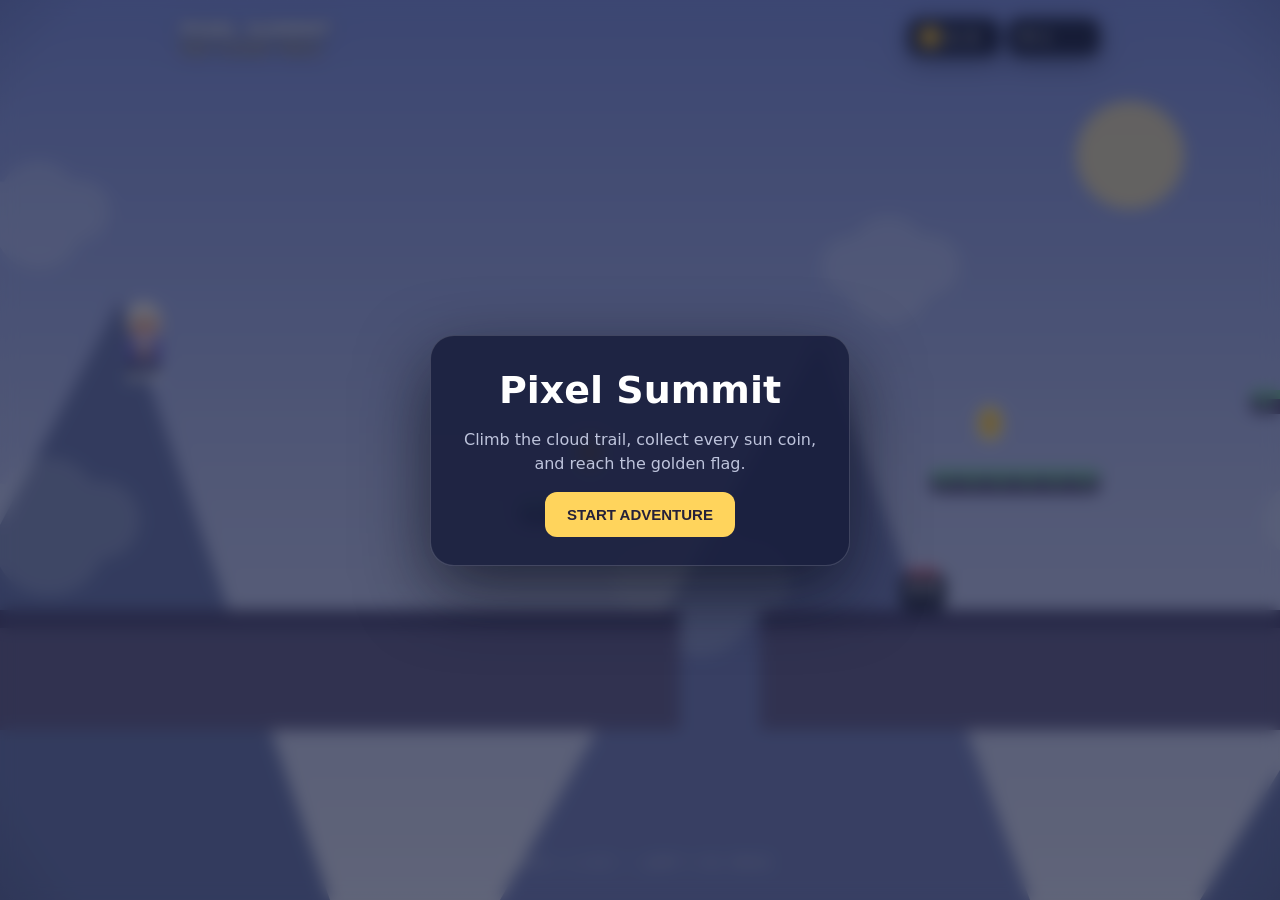
==== dist/index.html @ b48b53a0 "Save source and v2 conversation for issue #7 Run: 44205797121 Generation: 44205797121-1794960982078" ====
<!doctype html>
<html lang="en">
<head>
<meta charset="utf-8"/><meta name="viewport" content="width=device-width,initial-scale=1,maximum-scale=1,user-scalable=no"/>
<title>Pixel Summit</title>
<style>
*{box-sizing:border-box}html,body{width:100%;height:100%;margin:0;overflow:hidden;background:#10152a;font-family:Inter,system-ui,sans-serif;touch-action:none;user-select:none}canvas{display:block;width:100%;height:100%}.ui{position:absolute;inset:0;pointer-events:none}.top{position:absolute;top:18px;left:50%;transform:translateX(-50%);width:min(920px,calc(100% - 32px));display:flex;justify-content:space-between;align-items:flex-start}.brand{color:#fff;font-weight:900;letter-spacing:-1px;font-size:20px;text-shadow:0 2px 12px #17204a}.brand small{display:block;color:#ffd85a;font-size:10px;letter-spacing:3px;margin-top:2px}.stats{display:flex;gap:8px}.pill{height:38px;min-width:92px;padding:8px 12px;border:1px solid #ffffff26;border-radius:12px;background:#11172fd9;backdrop-filter:blur(8px);color:#fff;font-weight:800;font-size:13px;display:flex;align-items:center;gap:7px;box-shadow:0 8px 24px #080b1a55}.coin{width:18px;height:18px;border-radius:50%;background:#ffd54f;border:3px solid #ffb72b;box-shadow:0 0 10px #ffd54f}.controls{position:absolute;left:24px;bottom:22px;display:flex;gap:12px}.control-group{display:flex;gap:8px}.btn{pointer-events:auto;width:66px;height:66px;border:1px solid #ffffff30;border-radius:50%;background:#11182bb8;color:#fff;font-size:24px;font-weight:900;display:grid;place-items:center;backdrop-filter:blur(7px);box-shadow:0 8px 24px #080b1a55}.btn:active,.btn.pressed{background:#7c67ffcc;transform:translateY(2px)}.jump{position:absolute;right:24px;bottom:22px;width:76px;height:76px;background:#735effd9;border-color:#bcb3ff;font-size:16px}.hint{position:absolute;left:50%;bottom:30px;transform:translateX(-50%);color:#fff9;font-size:12px;letter-spacing:.5px}.overlay{position:absolute;inset:0;display:grid;place-items:center;background:#10152a99;backdrop-filter:blur(8px);pointer-events:auto}.card{width:min(420px,calc(100% - 36px));padding:28px;text-align:center;border:1px solid #ffffff28;border-radius:24px;background:#171d3bd9;color:#fff;box-shadow:0 25px 70px #080b1aaa}.card h1{margin:4px 0 8px;font-size:38px}.card p{color:#bec4dc;line-height:1.5}.card button{border:0;border-radius:12px;background:#ffd45c;color:#25213a;font-weight:900;padding:14px 22px;font-size:15px;cursor:pointer}.hidden{display:none}@media(pointer:fine){.controls{display:none}.jump{display:none}.hint{display:block}}@media(pointer:coarse){.hint{display:none}}@media(max-width:600px){.top{top:10px}.brand{font-size:15px}.brand small{font-size:8px}.pill{height:34px;min-width:70px;font-size:12px}.controls{left:14px;bottom:14px}.btn{width:58px;height:58px}.jump{right:14px!important;bottom:14px!important;width:68px;height:68px}.stats{gap:5px}}
</style>
</head>
<body>
<canvas id="game"></canvas>
<div class="ui">
  <div class="top"><div class="brand">PIXEL SUMMIT<small>THE CLOUD TRAIL</small></div><div class="stats"><div class="pill"><span class="coin"></span><span id="coins">0 / 8</span></div><div class="pill">♥ <span id="lives">3</span></div></div></div>
  <div class="controls"><div class="control-group"><div class="btn" data-key="left">‹</div><div class="btn" data-key="right">›</div></div></div>
  <div class="btn jump" data-key="jump">JUMP</div>
  <div class="hint">MOVE  ← → / A D &nbsp;&nbsp;•&nbsp;&nbsp; JUMP  ↑ / W / SPACE</div>
  <div class="overlay" id="overlay"><div class="card"><h1 id="title">Pixel Summit</h1><p id="message">Climb the cloud trail, collect every sun coin, and reach the golden flag.</p><button id="start">START ADVENTURE</button></div></div>
</div>
<script>
const canvas=document.getElementById('game'),ctx=canvas.getContext('2d');
let W,H,DPR,cam=0,time=0,started=false,won=false;
const keys={left:false,right:false,jump:false};
const worldW=5200;
const player={x:120,y:300,w:48,h:62,vx:0,vy:0,ground:false,face:1,anim:0,inv:0,spawnX:120,spawnY:300};
let lives=3,coinCount=0;
const platforms=[
 {x:-100,y:610,w:780,h:120},{x:760,y:610,w:520,h:120},{x:1380,y:610,w:620,h:120},{x:2100,y:610,w:480,h:120},{x:2680,y:610,w:520,h:120},{x:3330,y:610,w:620,h:120},{x:4050,y:610,w:1150,h:120},
 {x:520,y:500,w:180,h:24},{x:930,y:470,w:170,h:24},{x:1250,y:390,w:150,h:24},{x:1500,y:500,w:190,h:24},{x:1810,y:400,w:180,h:24},{x:2220,y:490,w:190,h:24},{x:2470,y:380,w:150,h:24},{x:2780,y:470,w:180,h:24},{x:3080,y:360,w:160,h:24},{x:3430,y:500,w:180,h:24},{x:3730,y:410,w:180,h:24},{x:4210,y:500,w:200,h:24},{x:4540,y:390,w:190,h:24},{x:4830,y:500,w:180,h:24}
];
const coins=[{x:590,y:455,v:0},{x:990,y:425,v:0},{x:1320,y:345,v:0},{x:1880,y:355,v:0},{x:2535,y:335,v:0},{x:3140,y:315,v:0},{x:3800,y:365,v:0},{x:4605,y:345,v:0}];
const enemies=[{x:900,y:570,base:900,w:110,d:1},{x:1650,y:570,base:1650,w:150,d:1},{x:2890,y:570,base:2890,w:140,d:-1},{x:3500,y:570,base:3500,w:180,d:1},{x:4420,y:570,base:4420,w:150,d:-1}];
function resize(){DPR=Math.min(devicePixelRatio||1,2);W=innerWidth;H=innerHeight;canvas.width=W*DPR;canvas.height=H*DPR;ctx.setTransform(DPR,0,0,DPR,0,0)}addEventListener('resize',resize);resize();
function rect(a,b){return a.x<b.x+b.w&&a.x+a.w>b.x&&a.y<b.y+b.h&&a.y+a.h>b.y}
function resetPlayer(){player.x=player.spawnX;player.y=player.spawnY;player.vx=0;player.vy=0;player.inv=120}
function die(){if(player.inv>0)return;lives--;document.getElementById('lives').textContent=lives;if(lives<=0){showEnd(false);lives=3;document.getElementById('lives').textContent=lives}else resetPlayer()}
function showEnd(win){won=win;started=false;document.getElementById('overlay').classList.remove('hidden');document.getElementById('title').textContent=win?'Trail Complete!':'Try Again';document.getElementById('message').textContent=win?`You gathered ${coinCount} of 8 sun coins and reached the summit!`:'The mountain got the better of you. Dust off and try again!';document.getElementById('start').textContent=win?'PLAY AGAIN':'RESTART'}
function update(){if(!started)return;time++;
 let ax=(keys.right?1:0)-(keys.left?1:0);player.vx+=ax*0.8;if(!ax)player.vx*=0.78;player.vx=Math.max(-7,Math.min(7,player.vx));
 if(keys.jump&&player.ground){player.vy=-15.2;player.ground=false}player.vy+=0.72;player.vy=Math.min(18,player.vy);
 player.x+=player.vx;player.x=Math.max(0,Math.min(worldW-player.w,player.x));
 player.y+=player.vy;player.ground=false;
 for(const p of platforms){if(rect(player,p)&&player.vy>=0&&player.y+player.h-player.vy<=p.y+8){player.y=p.y-player.h;player.vy=0;player.ground=true}}
 if(player.y>H+180)die();if(player.inv>0)player.inv--;
 if(ax)player.face=ax; if(Math.abs(player.vx)>0.4)player.anim+=Math.abs(player.vx)*0.12;
 for(const c of coins)if(!c.v&&Math.hypot(player.x+24-c.x,player.y+30-c.y)<42){c.v=1;coinCount++;document.getElementById('coins').textContent=coinCount+' / 8'}
 for(const e of enemies){e.d*= (e.x>e.base+e.w||e.x<e.base)?-1:1;e.x+=e.d*1.15;if(rect(player,{x:e.x,y:e.y,w:46,h:40}))die()}
 if(player.x>4950){player.spawnX=player.x; if(!won)showEnd(true)}
 cam+=(player.x-W*0.42-cam)*0.09;cam=Math.max(0,Math.min(worldW-W,cam));
}
function cloud(x,y,s,alpha=1){ctx.globalAlpha=alpha;ctx.fillStyle='#eef3ff';ctx.beginPath();ctx.arc(x,y,26*s,0,7);ctx.arc(x+35*s,y-10*s,35*s,0,7);ctx.arc(x+72*s,y,28*s,0,7);ctx.arc(x+35*s,y+14*s,40*s,0,7);ctx.fill();ctx.globalAlpha=1}
function drawBackground(){
 let g=ctx.createLinearGradient(0,0,0,H);g.addColorStop(0,'#7f92de');g.addColorStop(.55,'#b6bfe9');g.addColorStop(1,'#d9dcef');ctx.fillStyle=g;ctx.fillRect(0,0,W,H);
 ctx.fillStyle='#f7e4a8';ctx.globalAlpha=.8;ctx.beginPath();ctx.arc(W-150-cam*.03,155,54,0,7);ctx.fill();ctx.globalAlpha=1;
 for(let i=0;i<9;i++){let x=i*700-cam*.16;ctx.fillStyle=i%2?'#7581ba':'#6977ad';ctx.beginPath();ctx.moveTo(x-200,H);ctx.lineTo(x+120,300+i%3*40);ctx.lineTo(x+330,H);ctx.fill();}
 for(let i=0;i<7;i++)cloud(i*850-cam*.22,210+(i%3)*55,1.1,.24);
}
function roundRect(x,y,w,h,r,color){ctx.fillStyle=color;ctx.beginPath();ctx.roundRect(x,y,w,h,r);ctx.fill()}
function drawPlatform(p){let x=p.x-cam,y=p.y;if(p.h>50){ctx.fillStyle='#4a4772';ctx.fillRect(x,y,p.w,p.h);ctx.fillStyle='#64608b';ctx.fillRect(x,y+18,p.w,p.h-18)}else{roundRect(x,y,p.w,p.h,8,'#5b527d');roundRect(x,y,p.w,9,5,'#79c69e');for(let i=12;i<p.w;i+=28){ctx.fillStyle='#68b98c';ctx.fillRect(x+i,y+9,4,10)}}}
function drawCoin(c){if(c.v)return;let x=c.x-cam,y=c.y+Math.sin(time*.08+c.x)*5;ctx.save();ctx.translate(x,y);ctx.scale(.55+Math.abs(Math.sin(time*.06+c.x))*.45,1);ctx.fillStyle='#ffd24d';ctx.strokeStyle='#fff1a5';ctx.lineWidth=4;ctx.beginPath();ctx.arc(0,0,16,0,7);ctx.fill();ctx.stroke();ctx.fillStyle='#d99e32';ctx.font='bold 16px sans-serif';ctx.textAlign='center';ctx.textBaseline='middle';ctx.fillText('★',0,1);ctx.restore()}
function drawEnemy(e){let x=e.x-cam,y=e.y+Math.sin(time*.08+e.x)*2;ctx.fillStyle='#30364f';ctx.beginPath();ctx.roundRect(x,y,46,40,12);ctx.fill();ctx.fillStyle='#ff6b7e';ctx.beginPath();ctx.moveTo(x+8,y+4);ctx.lineTo(x+15,y-8);ctx.lineTo(x+22,y+5);ctx.moveTo(x+24,y+5);ctx.lineTo(x+31,y-8);ctx.lineTo(x+38,y+4);ctx.fill();ctx.fillStyle='#fff';ctx.fillRect(x+10,y+11,9,9);ctx.fillRect(x+27,y+11,9,9);ctx.fillStyle='#242943';ctx.fillRect(x+14,y+14,3,4);ctx.fillRect(x+30,y+14,3,4)}
function drawPlayer(){let x=player.x-cam,y=player.y;if(player.inv>0&&Math.floor(player.inv/5)%2)return;ctx.save();ctx.translate(x+24,y+31);ctx.scale(player.face,1);if(!player.ground){ctx.rotate(player.vx*.025)}
 // head and hair
 ctx.fillStyle='#ffc9a7';ctx.beginPath();ctx.arc(0,-10,17,0,7);ctx.fill();ctx.fillStyle='#f4eee7';ctx.beginPath();ctx.moveTo(-16,-18);ctx.quadraticCurveTo(-8,-35,8,-27);ctx.quadraticCurveTo(19,-20,16,-8);ctx.quadraticCurveTo(8,-15,-2,-15);ctx.quadraticCurveTo(-10,-12,-16,-4);ctx.fill();
 ctx.fillStyle='#333950';ctx.beginPath();ctx.ellipse(-6,-9,2,3,0,0,7);ctx.ellipse(6,-9,2,3,0,0,7);ctx.fill();ctx.fillStyle='#d36b78';ctx.beginPath();ctx.arc(0,-3,3,0,7);ctx.fill();
 // body
 ctx.fillStyle='#6f63cf';ctx.beginPath();ctx.roundRect(-17,5,34,27,8);ctx.fill();ctx.fillStyle='#fff';ctx.fillRect(-12,8,24,5);ctx.fillStyle='#ffd45c';ctx.beginPath();ctx.moveTo(0,14);ctx.lineTo(7,21);ctx.lineTo(0,28);ctx.lineTo(-7,21);ctx.fill();
 // limbs
 let step=player.ground?Math.sin(player.anim)*5:0;ctx.fillStyle='#4a4f72';ctx.beginPath();ctx.roundRect(-14,29,10,17,4);ctx.roundRect(4,29,10,17,4);ctx.fill();ctx.fillStyle='#fff';ctx.fillRect(-16,43+step,13,6);ctx.fillRect(3,43-step,13,6);ctx.restore();
}
function drawGoal(){let x=4050-cam,y=610;if(x>-100&&x<W+100){ctx.fillStyle='#fff';ctx.fillRect(x+58,355,6,255);ctx.fillStyle='#ffd45c';ctx.beginPath();ctx.moveTo(x+64,365);ctx.lineTo(x+132,390);ctx.lineTo(x+64,416);ctx.fill();ctx.fillStyle='#dba63b';ctx.beginPath();ctx.arc(x+61,352,10,0,7);ctx.fill();cloud(x+30,330,1.15,.5)}}
function draw(){drawBackground();ctx.save();ctx.translate(-cam*.2,0);for(let i=0;i<10;i++)cloud(i*650,520+(i%2)*60,1.4,.22);ctx.restore();for(const p of platforms)drawPlatform(p);for(const c of coins)drawCoin(c);for(const e of enemies)drawEnemy(e);drawGoal();drawPlayer();
 // vignette
 let v=ctx.createRadialGradient(W/2,H/2,Math.min(W,H)*.25,W/2,H/2,Math.max(W,H)*.72);v.addColorStop(.7,'#10152a00');v.addColorStop(1,'#10152a55');ctx.fillStyle=v;ctx.fillRect(0,0,W,H);
}
function loop(){update();draw();requestAnimationFrame(loop)}loop();
addEventListener('keydown',e=>{if(['ArrowLeft','a','A'].includes(e.key))keys.left=true;if(['ArrowRight','d','D'].includes(e.key))keys.right=true;if(['ArrowUp','w','W',' '].includes(e.key)){keys.jump=true;e.prevent.prevent?e.preventDefault():e.preventDefault()}});addEventListener('keyup',e=>{if(['ArrowLeft','a','A'].includes(e.key))keys.left=false;if(['ArrowRight','d','D'].includes(e.key))keys.right=false;if(['ArrowUp','w','W',' '].includes(e.key))keys.jump=false});
for(const b of document.querySelectorAll('[data-key]')){const k=b.dataset.key;b.addEventListener('pointerdown',e=>{e.preventDefault();keys[k]=true;b.classList.add('pressed')});b.addEventListener('pointerup',e=>{e.preventDefault();keys[k]=false;b.classList.remove('pressed')});b.addEventListener('pointerleave',()=>{keys[k]=false;b.classList.remove('pressed')})}
document.getElementById('start').onclick=()=>{coinCount=0;lives=3;cam=0;player.x=120;player.y=300;player.spawnX=120;player.spawnY=300;coins.forEach(c=>c.v=0);document.getElementById('coins').textContent='0 / 8';document.getElementById('lives').textContent='3';started=true;document.getElementById('overlay').classList.add('hidden')};
</script>
</body>
</html>
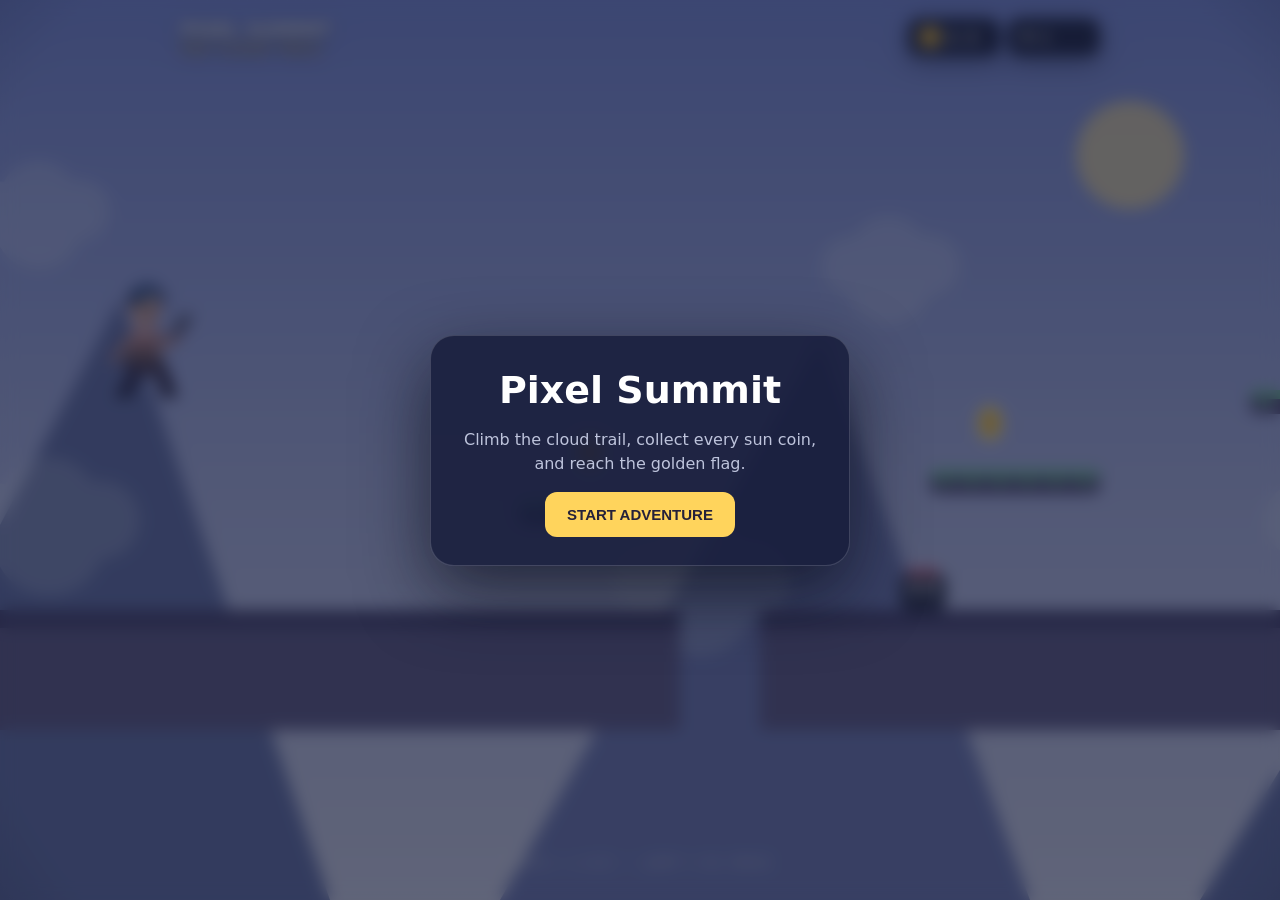
==== commit b10cbb52: "Save source and v2 conversation for issue #7 Run: 44205797121 Generation: 44205797121-1794961935583" ====
--- a/dist/index.html
+++ b/dist/index.html
@@ -44,36 +44,40 @@
  if(ax)player.face=ax; if(Math.abs(player.vx)>0.4)player.anim+=Math.abs(player.vx)*0.12;
  for(const c of coins)if(!c.v&&Math.hypot(player.x+24-c.x,player.y+30-c.y)<42){c.v=1;coinCount++;document.getElementById('coins').textContent=coinCount+' / 8'}
  for(const e of enemies){e.d*= (e.x>e.base+e.w||e.x<e.base)?-1:1;e.x+=e.d*1.15;if(rect(player,{x:e.x,y:e.y,w:46,h:40}))die()}
- if(player.x>4950){player.spawnX=player.x; if(!won)showEnd(true)}
+ if(player.x>4950){player.spawnX=player.x;if(!won)showEnd(true)}
  cam+=(player.x-W*0.42-cam)*0.09;cam=Math.max(0,Math.min(worldW-W,cam));
 }
 function cloud(x,y,s,alpha=1){ctx.globalAlpha=alpha;ctx.fillStyle='#eef3ff';ctx.beginPath();ctx.arc(x,y,26*s,0,7);ctx.arc(x+35*s,y-10*s,35*s,0,7);ctx.arc(x+72*s,y,28*s,0,7);ctx.arc(x+35*s,y+14*s,40*s,0,7);ctx.fill();ctx.globalAlpha=1}
-function drawBackground(){
- let g=ctx.createLinearGradient(0,0,0,H);g.addColorStop(0,'#7f92de');g.addColorStop(.55,'#b6bfe9');g.addColorStop(1,'#d9dcef');ctx.fillStyle=g;ctx.fillRect(0,0,W,H);
- ctx.fillStyle='#f7e4a8';ctx.globalAlpha=.8;ctx.beginPath();ctx.arc(W-150-cam*.03,155,54,0,7);ctx.fill();ctx.globalAlpha=1;
- for(let i=0;i<9;i++){let x=i*700-cam*.16;ctx.fillStyle=i%2?'#7581ba':'#6977ad';ctx.beginPath();ctx.moveTo(x-200,H);ctx.lineTo(x+120,300+i%3*40);ctx.lineTo(x+330,H);ctx.fill();}
- for(let i=0;i<7;i++)cloud(i*850-cam*.22,210+(i%3)*55,1.1,.24);
-}
+function drawBackground(){let g=ctx.createLinearGradient(0,0,0,H);g.addColorStop(0,'#7f92de');g.addColorStop(.55,'#b6bfe9');g.addColorStop(1,'#d9dcef');ctx.fillStyle=g;ctx.fillRect(0,0,W,H);ctx.fillStyle='#f7e4a8';ctx.globalAlpha=.8;ctx.beginPath();ctx.arc(W-150-cam*.03,155,54,0,7);ctx.fill();ctx.globalAlpha=1;for(let i=0;i<9;i++){let x=i*700-cam*.16;ctx.fillStyle=i%2?'#7581ba':'#6977ad';ctx.beginPath();ctx.moveTo(x-200,H);ctx.lineTo(x+120,300+i%3*40);ctx.lineTo(x+330,H);ctx.fill()}for(let i=0;i<7;i++)cloud(i*850-cam*.22,210+(i%3)*55,1.1,.24)}
 function roundRect(x,y,w,h,r,color){ctx.fillStyle=color;ctx.beginPath();ctx.roundRect(x,y,w,h,r);ctx.fill()}
 function drawPlatform(p){let x=p.x-cam,y=p.y;if(p.h>50){ctx.fillStyle='#4a4772';ctx.fillRect(x,y,p.w,p.h);ctx.fillStyle='#64608b';ctx.fillRect(x,y+18,p.w,p.h-18)}else{roundRect(x,y,p.w,p.h,8,'#5b527d');roundRect(x,y,p.w,9,5,'#79c69e');for(let i=12;i<p.w;i+=28){ctx.fillStyle='#68b98c';ctx.fillRect(x+i,y+9,4,10)}}}
 function drawCoin(c){if(c.v)return;let x=c.x-cam,y=c.y+Math.sin(time*.08+c.x)*5;ctx.save();ctx.translate(x,y);ctx.scale(.55+Math.abs(Math.sin(time*.06+c.x))*.45,1);ctx.fillStyle='#ffd24d';ctx.strokeStyle='#fff1a5';ctx.lineWidth=4;ctx.beginPath();ctx.arc(0,0,16,0,7);ctx.fill();ctx.stroke();ctx.fillStyle='#d99e32';ctx.font='bold 16px sans-serif';ctx.textAlign='center';ctx.textBaseline='middle';ctx.fillText('★',0,1);ctx.restore()}
 function drawEnemy(e){let x=e.x-cam,y=e.y+Math.sin(time*.08+e.x)*2;ctx.fillStyle='#30364f';ctx.beginPath();ctx.roundRect(x,y,46,40,12);ctx.fill();ctx.fillStyle='#ff6b7e';ctx.beginPath();ctx.moveTo(x+8,y+4);ctx.lineTo(x+15,y-8);ctx.lineTo(x+22,y+5);ctx.moveTo(x+24,y+5);ctx.lineTo(x+31,y-8);ctx.lineTo(x+38,y+4);ctx.fill();ctx.fillStyle='#fff';ctx.fillRect(x+10,y+11,9,9);ctx.fillRect(x+27,y+11,9,9);ctx.fillStyle='#242943';ctx.fillRect(x+14,y+14,3,4);ctx.fillRect(x+30,y+14,3,4)}
-function drawPlayer(){let x=player.x-cam,y=player.y;if(player.inv>0&&Math.floor(player.inv/5)%2)return;ctx.save();ctx.translate(x+24,y+31);ctx.scale(player.face,1);if(!player.ground){ctx.rotate(player.vx*.025)}
- // head and hair
- ctx.fillStyle='#ffc9a7';ctx.beginPath();ctx.arc(0,-10,17,0,7);ctx.fill();ctx.fillStyle='#f4eee7';ctx.beginPath();ctx.moveTo(-16,-18);ctx.quadraticCurveTo(-8,-35,8,-27);ctx.quadraticCurveTo(19,-20,16,-8);ctx.quadraticCurveTo(8,-15,-2,-15);ctx.quadraticCurveTo(-10,-12,-16,-4);ctx.fill();
- ctx.fillStyle='#333950';ctx.beginPath();ctx.ellipse(-6,-9,2,3,0,0,7);ctx.ellipse(6,-9,2,3,0,0,7);ctx.fill();ctx.fillStyle='#d36b78';ctx.beginPath();ctx.arc(0,-3,3,0,7);ctx.fill();
- // body
- ctx.fillStyle='#6f63cf';ctx.beginPath();ctx.roundRect(-17,5,34,27,8);ctx.fill();ctx.fillStyle='#fff';ctx.fillRect(-12,8,24,5);ctx.fillStyle='#ffd45c';ctx.beginPath();ctx.moveTo(0,14);ctx.lineTo(7,21);ctx.lineTo(0,28);ctx.lineTo(-7,21);ctx.fill();
- // limbs
- let step=player.ground?Math.sin(player.anim)*5:0;ctx.fillStyle='#4a4f72';ctx.beginPath();ctx.roundRect(-14,29,10,17,4);ctx.roundRect(4,29,10,17,4);ctx.fill();ctx.fillStyle='#fff';ctx.fillRect(-16,43+step,13,6);ctx.fillRect(3,43-step,13,6);ctx.restore();
+function drawPlayer(){let x=player.x-cam,y=player.y;if(player.inv>0&&Math.floor(player.inv/5)%2)return;ctx.save();ctx.translate(x+24,y+31);ctx.scale(player.face,1);if(!player.ground)ctx.rotate(player.vx*.025);
+ // Blue-haired singer, built from the supplied character silhouette
+ ctx.lineJoin='round';ctx.lineCap='round';
+ // legs
+ let step=player.ground?Math.sin(player.anim)*4:0;ctx.fillStyle='#29233e';ctx.beginPath();ctx.moveTo(-13,24);ctx.lineTo(-7,21);ctx.lineTo(-2,44);ctx.lineTo(-13,60);ctx.lineTo(-23,58);ctx.lineTo(-10,31);ctx.fill();ctx.beginPath();ctx.moveTo(8,24);ctx.lineTo(17,23);ctx.lineTo(27,49);ctx.lineTo(31,61);ctx.lineTo(19,61);ctx.lineTo(10,43);ctx.fill();ctx.fillStyle='#15162b';ctx.beginPath();ctx.moveTo(-23,58);ctx.lineTo(-13,60);ctx.lineTo(-10,66);ctx.lineTo(-29,66);ctx.fill();ctx.beginPath();ctx.moveTo(19,61);ctx.lineTo(31,61);ctx.lineTo(35,66);ctx.lineTo(15,66);ctx.fill();
+ // skirt and belt
+ ctx.fillStyle='#4b4056';ctx.beginPath();ctx.moveTo(-16,19);ctx.lineTo(15,20);ctx.lineTo(22,40);ctx.lineTo(11,45);ctx.lineTo(-8,42);ctx.lineTo(-22,35);ctx.fill();ctx.fillStyle='#806c68';ctx.beginPath();ctx.moveTo(-16,20);ctx.lineTo(14,20);ctx.lineTo(19,29);ctx.lineTo(-15,31);ctx.fill();ctx.strokeStyle='#1a1a29';ctx.lineWidth=3;ctx.beginPath();ctx.moveTo(-16,20);ctx.lineTo(14,20);ctx.stroke();
+ // torso / fringed top
+ ctx.fillStyle='#b88f91';ctx.beginPath();ctx.moveTo(-11,1);ctx.lineTo(13,-1);ctx.lineTo(20,18);ctx.lineTo(7,27);ctx.lineTo(-15,20);ctx.fill();ctx.fillStyle='#d5a2a0';ctx.beginPath();ctx.moveTo(-11,1);ctx.quadraticCurveTo(-5,-5,2,-2);ctx.lineTo(7,12);ctx.lineTo(-2,19);ctx.lineTo(-15,20);ctx.fill();ctx.fillStyle='#6b4d55';for(let i=0;i<8;i++){ctx.fillRect(-11+i*3,11+i%2*2,2,16-i%3*2)}
+ // arms
+ ctx.strokeStyle='#b88f91';ctx.lineWidth=8;ctx.beginPath();ctx.moveTo(-10,3);ctx.lineTo(-23,20);ctx.lineTo(-30,29);ctx.stroke();ctx.beginPath();ctx.moveTo(13,3);ctx.lineTo(25,13);ctx.lineTo(34,5);ctx.stroke();
+ // microphone stand / handheld mic
+ ctx.strokeStyle='#25243a';ctx.lineWidth=4;ctx.beginPath();ctx.moveTo(27,6);ctx.lineTo(43,-8);ctx.stroke();ctx.fillStyle='#31334b';ctx.beginPath();ctx.ellipse(39,-10,9,5,-.7,0,7);ctx.fill();ctx.fillStyle='#b7bed0';ctx.beginPath();ctx.ellipse(38,-11,5,2,-.7,0,7);ctx.fill();
+ // neck and head
+ ctx.fillStyle='#d79aa0';ctx.fillRect(-3,-8,8,11);ctx.fillStyle='#d7b0a4';ctx.beginPath();ctx.ellipse(1,-23,16,20,0,0,7);ctx.fill();
+ // blue bob haircut
+ ctx.fillStyle='#263d70';ctx.beginPath();ctx.moveTo(-16,-25);ctx.quadraticCurveTo(-13,-45,3,-47);ctx.quadraticCurveTo(23,-44,22,-23);ctx.lineTo(14,-34);ctx.lineTo(6,-39);ctx.lineTo(-2,-34);ctx.lineTo(-12,-28);ctx.fill();ctx.fillStyle='#42699e';ctx.beginPath();ctx.moveTo(-14,-27);ctx.quadraticCurveTo(-12,-41,2,-43);ctx.quadraticCurveTo(10,-43,15,-36);ctx.quadraticCurveTo(5,-35,-3,-29);ctx.fill();ctx.fillStyle='#172750';ctx.beginPath();ctx.moveTo(-15,-22);ctx.quadraticCurveTo(-18,-31,-10,-42);ctx.lineTo(-7,-31);ctx.fill();
+ // face
+ ctx.fillStyle='#10131f';ctx.beginPath();ctx.ellipse(-4,-24,2,3,0,0,7);ctx.ellipse(8,-24,2,3,0,0,7);ctx.fill();ctx.strokeStyle='#6f4058';ctx.lineWidth=2;ctx.beginPath();ctx.moveTo(1,-15);ctx.quadraticCurveTo(6,-13,10,-16);ctx.stroke();
+ ctx.restore();
 }
 function drawGoal(){let x=4050-cam,y=610;if(x>-100&&x<W+100){ctx.fillStyle='#fff';ctx.fillRect(x+58,355,6,255);ctx.fillStyle='#ffd45c';ctx.beginPath();ctx.moveTo(x+64,365);ctx.lineTo(x+132,390);ctx.lineTo(x+64,416);ctx.fill();ctx.fillStyle='#dba63b';ctx.beginPath();ctx.arc(x+61,352,10,0,7);ctx.fill();cloud(x+30,330,1.15,.5)}}
-function draw(){drawBackground();ctx.save();ctx.translate(-cam*.2,0);for(let i=0;i<10;i++)cloud(i*650,520+(i%2)*60,1.4,.22);ctx.restore();for(const p of platforms)drawPlatform(p);for(const c of coins)drawCoin(c);for(const e of enemies)drawEnemy(e);drawGoal();drawPlayer();
- // vignette
- let v=ctx.createRadialGradient(W/2,H/2,Math.min(W,H)*.25,W/2,H/2,Math.max(W,H)*.72);v.addColorStop(.7,'#10152a00');v.addColorStop(1,'#10152a55');ctx.fillStyle=v;ctx.fillRect(0,0,W,H);
-}
+function draw(){drawBackground();ctx.save();ctx.translate(-cam*.2,0);for(let i=0;i<10;i++)cloud(i*650,520+(i%2)*60,1.4,.22);ctx.restore();for(const p of platforms)drawPlatform(p);for(const c of coins)drawCoin(c);for(const e of enemies)drawEnemy(e);drawGoal();drawPlayer();let v=ctx.createRadialGradient(W/2,H/2,Math.min(W,H)*.25,W/2,H/2,Math.max(W,H)*.72);v.addColorStop(.7,'#10152a00');v.addColorStop(1,'#10152a55');ctx.fillStyle=v;ctx.fillRect(0,0,W,H)}
 function loop(){update();draw();requestAnimationFrame(loop)}loop();
-addEventListener('keydown',e=>{if(['ArrowLeft','a','A'].includes(e.key))keys.left=true;if(['ArrowRight','d','D'].includes(e.key))keys.right=true;if(['ArrowUp','w','W',' '].includes(e.key)){keys.jump=true;e.prevent.prevent?e.preventDefault():e.preventDefault()}});addEventListener('keyup',e=>{if(['ArrowLeft','a','A'].includes(e.key))keys.left=false;if(['ArrowRight','d','D'].includes(e.key))keys.right=false;if(['ArrowUp','w','W',' '].includes(e.key))keys.jump=false});
+addEventListener('keydown',e=>{if(['ArrowLeft','a','A'].includes(e.key))keys.left=true;if(['ArrowRight','d','D'].includes(e.key))keys.right=true;if(['ArrowUp','w','W',' '].includes(e.key)){keys.jump=true;e.preventDefault()}});addEventListener('keyup',e=>{if(['ArrowLeft','a','A'].includes(e.key))keys.left=false;if(['ArrowRight','d','D'].includes(e.key))keys.right=false;if(['ArrowUp','w','W',' '].includes(e.key))keys.jump=false});
 for(const b of document.querySelectorAll('[data-key]')){const k=b.dataset.key;b.addEventListener('pointerdown',e=>{e.preventDefault();keys[k]=true;b.classList.add('pressed')});b.addEventListener('pointerup',e=>{e.preventDefault();keys[k]=false;b.classList.remove('pressed')});b.addEventListener('pointerleave',()=>{keys[k]=false;b.classList.remove('pressed')})}
 document.getElementById('start').onclick=()=>{coinCount=0;lives=3;cam=0;player.x=120;player.y=300;player.spawnX=120;player.spawnY=300;coins.forEach(c=>c.v=0);document.getElementById('coins').textContent='0 / 8';document.getElementById('lives').textContent='3';started=true;document.getElementById('overlay').classList.add('hidden')};
 </script>
